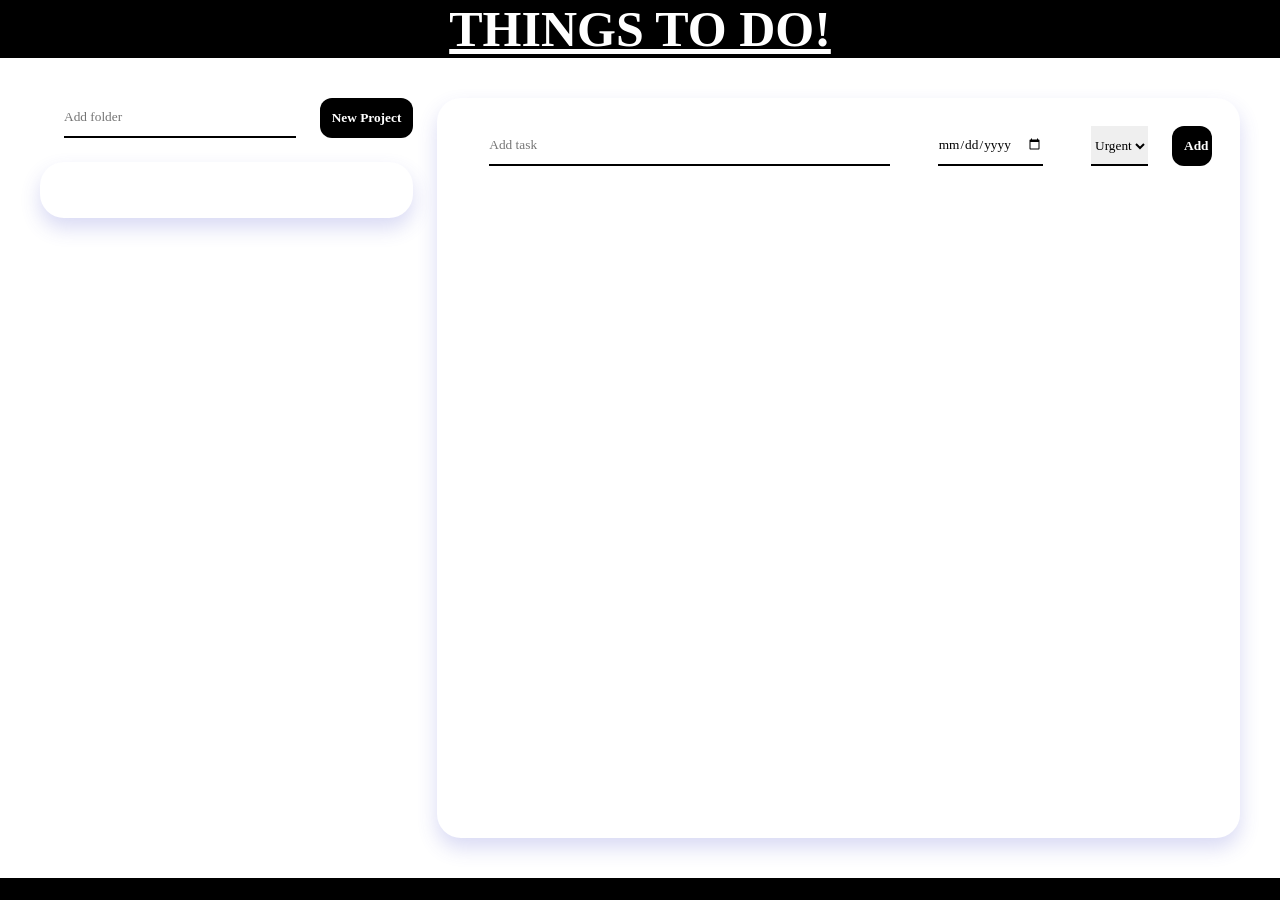
==== Todo-List.html @ 7705fa23 "Add files via upload" ====
<!DOCTYPE html>
<html>
    <html lang="en">
  <head>
    <meta charset="UTF-8" />
    <title>THINGS TO DO!</title>
    <link href="todo-list" rel="stylesheet">
    <link rel="stylesheet" href="todo-list.css">
    <h1>THINGS TO DO!</h1>
</head>

<body>
  <div id="conhainer">
    <main>
      <div id="folders">
        <form id="form-folder">
          <input
            type="text"
            name="folder-name"
            id="folder-name"
            placeholder="Add folder"
          />
          <input type="submit" value="New Project" />
        </form>
        <div class="card"></div>
      </div>
      <div id="tasks" class="card">
       <form id="form-task">
        <input
          type="text"
          name="task-name"
          id="task-name"
          placeholder="Add task"
        />
        <input type="date" name="task-date" id="task-date" />
        <select name="task-priority" id="task-priority">
          <option value="urgent">Urgent</option>
          <option value="trivial">Trivial</option>
        </select>
        <input type="submit" value="Add" />
      </form>
      <div id="task-container"></div>
    </div>
  </main>

  <div id="myModal" class="modal">
    <div class="modal-content">
      <form id="form-task-edit">
        <input
          type="text"
          name="task-name"
          id="task-name-edit"
          placeholder="Your task"
        />
        <input type="date" name="task-date" id="task-date-edit" />
        <select name="task-priority" id="task-priority-edit">
          <option value="urgent">Urgent</option>
          <option value="trivial">Trivial</option>
        </select>
        <input type="submit" value="Save" />
      </form>
    </div>
</div>
<script src="todo-list.js"></script>
</body>
</div>
</html>
---- todo-list.css ----
* {
    box-sizing: border-box;
    margin: 0;
    padding: 0;
    font-family: 'Times New Roman', Times, serif
  }

  h1 {
    text-align: center;
    font-size: 50px;
    text-decoration: underline;
    color: white;
  }

  body {
    background: black;
  }
  

  main {
    min-height: calc(100vh - 80px);
    background: #ffffff;
    border-radius: auto;
    padding: 40px;
    display: flex;
  }

  input[type="submit"] {
    border: none;
    border-radius: 12px;
    padding: 12px;
    color: white;
    background: black;
    font-weight: bold;
  }


  .urgent {
    background: black;
    color: red;
  }

  #folders {
    flex: 4;
    margin-right: 24px;
    height: 20%;
    border-color: black;
    
  }

  .folder {
    display: flex;
    justify-content: space-between;
    align-items: center;
    background: #fcfcfc;
    border-radius: 8px;
    padding: 16px 24px;
    color: #7b7b7b;
    margin-bottom: 24px;
  }
  
  .folder.active {
    background: black;
    color: white;
    box-shadow: 0px 5px 10px #91a9ff;
  }
  .folder.active:hover {
    border: none;
  }
  .folder:hover {
    border: 1px solid black;
    cursor: pointer;
  }
  
  #tasks {
    flex: 8;
  }
  
  .card {
    background: white;
    box-shadow: 0px 10px 20px rgba(64, 68,201, 0.2);
    border-radius: 24px;
    padding: 28px;
    border-color: black;
  }
  

  .task {
    display: flex;
    background: #fcfcfc;
    padding: 16px 18px;
    justify-content: space-around;
    align-items: center;
    border-radius: 8px;
    margin-bottom: 24px;
    border-color: black;
  }
  
  .task-name {
    flex: 8;
    display: flex;
    align-items: center;
    justify-content: flex-start;
  }
  .task-info {
    flex: 4;
    display: flex;
    justify-content: flex-end;
  }
  .task-info > * {
    margin-left: 20px;
    font-size: 12px;
  }
  .task-info > p {
    margin: auto;
    color: black;
  }
  
  form {
    display: flex;
    justify-content: space-between;
    margin-bottom: 24px;
    width: 100%;
    border: black;
    border-color: black;
  }
  input[type="text"] {
    flex: 1;

  }
  input[type="text"],
  input[type="date"],
  select {
    border: none;
    border-bottom: 2px solid black;
    margin: 0 24px;
    
  }
  
 
  
  input[type="submit"]:hover {
    box-shadow: 0px 5px 10px #91a9ff;
  }
  
  #tasks input[type="submit"] {
    width: 40px;
  }

  .modal {
    display: none; /* Hidden by default */
    position: fixed; /* Stay in place */
    z-index: 1; /* Sit on top */
    left: 0;
    top: 0;
    width: 100%; /* Full width */
    height: 100%; /* Full height */
    overflow: auto; /* Enable scroll if needed */
    background-color: rgb(0, 0, 0); /* Fallback color */
    background-color: rgba(0, 0, 0, 0.4); /* Black w/ opacity */
  }
  
  .modal-content {
    margin: auto;
    padding: 36px;
    background-color: white;
  }
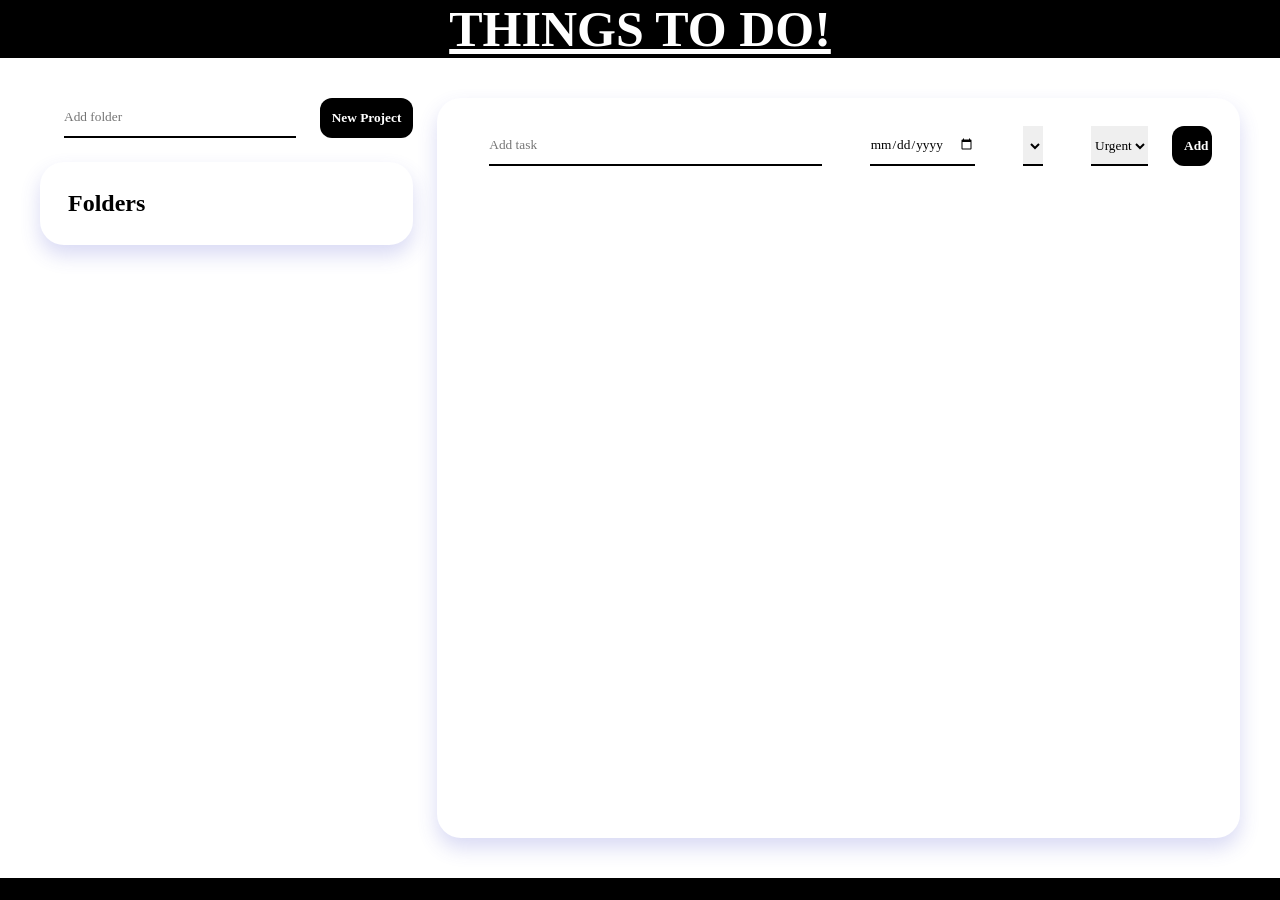
==== commit ef30df16: "Update Todo-List.html" ====
--- a/Todo-List.html
+++ b/Todo-List.html
@@ -1,67 +1,70 @@
 <!DOCTYPE html>
-<html>
-    <html lang="en">
-  <head>
+<html lang="en">
+<head>
     <meta charset="UTF-8" />
     <title>THINGS TO DO!</title>
-    <link href="todo-list" rel="stylesheet">
     <link rel="stylesheet" href="todo-list.css">
+</head>
+<body>
     <h1>THINGS TO DO!</h1>
-</head>
+    <div id="container">
+        <main>
+            <div id="folders">
+                <form id="form-folder">
+                    <input
+                        type="text"
+                        name="folder-name"
+                        id="folder-name"
+                        placeholder="Add folder"
+                    />
+                    <input type="submit" value="New Project" />
+                </form>
+                <div class="card">
+                    <h2>Folders</h2>
+                    <div id="folder-container"></div>
+                </div>
+            </div>
+            <div id="tasks" class="card">
+              <form id="form-task">
+                  <input
+                      type="text"
+                      name="task-name"
+                      id="task-name"
+                      placeholder="Add task"
+                  />
+                  <input type="date" name="task-date" id="task-date" />
+                  <select name="task-folder" id="task-folder">
+                  </select>
+                  <select name="task-priority" id="task-priority">
+                      <option value="urgent">Urgent</option>
+                      <option value="trivial">Trivial</option>
+                  </select>
+                  <input type="submit" value="Add" />
+              </form>
+              <div id="task-container"></div>
+          </div>
+          
+        </main>
+    </div>
 
-<body>
-  <div id="conhainer">
-    <main>
-      <div id="folders">
-        <form id="form-folder">
-          <input
-            type="text"
-            name="folder-name"
-            id="folder-name"
-            placeholder="Add folder"
-          />
-          <input type="submit" value="New Project" />
-        </form>
-        <div class="card"></div>
-      </div>
-      <div id="tasks" class="card">
-       <form id="form-task">
-        <input
-          type="text"
-          name="task-name"
-          id="task-name"
-          placeholder="Add task"
-        />
-        <input type="date" name="task-date" id="task-date" />
-        <select name="task-priority" id="task-priority">
-          <option value="urgent">Urgent</option>
-          <option value="trivial">Trivial</option>
-        </select>
-        <input type="submit" value="Add" />
-      </form>
-      <div id="task-container"></div>
+    <div id="myModal" class="modal">
+        <div class="modal-content">
+            <form id="form-task-edit">
+                <input
+                    type="text"
+                    name="task-name"
+                    id="task-name-edit"
+                    placeholder="Your task"
+                />
+                <input type="date" name="task-date" id="task-date-edit" />
+                <select name="task-priority" id="task-priority-edit">
+                    <option value="urgent">Urgent</option>
+                    <option value="trivial">Trivial</option>
+                </select>
+                <input type="submit" value="Save" />
+            </form>
+        </div>
     </div>
-  </main>
-
-  <div id="myModal" class="modal">
-    <div class="modal-content">
-      <form id="form-task-edit">
-        <input
-          type="text"
-          name="task-name"
-          id="task-name-edit"
-          placeholder="Your task"
-        />
-        <input type="date" name="task-date" id="task-date-edit" />
-        <select name="task-priority" id="task-priority-edit">
-          <option value="urgent">Urgent</option>
-          <option value="trivial">Trivial</option>
-        </select>
-        <input type="submit" value="Save" />
-      </form>
-    </div>
-</div>
-<script src="todo-list.js"></script>
+    <script src="todo-list.js"></script>
 </body>
-</div>
-</html>+</html>
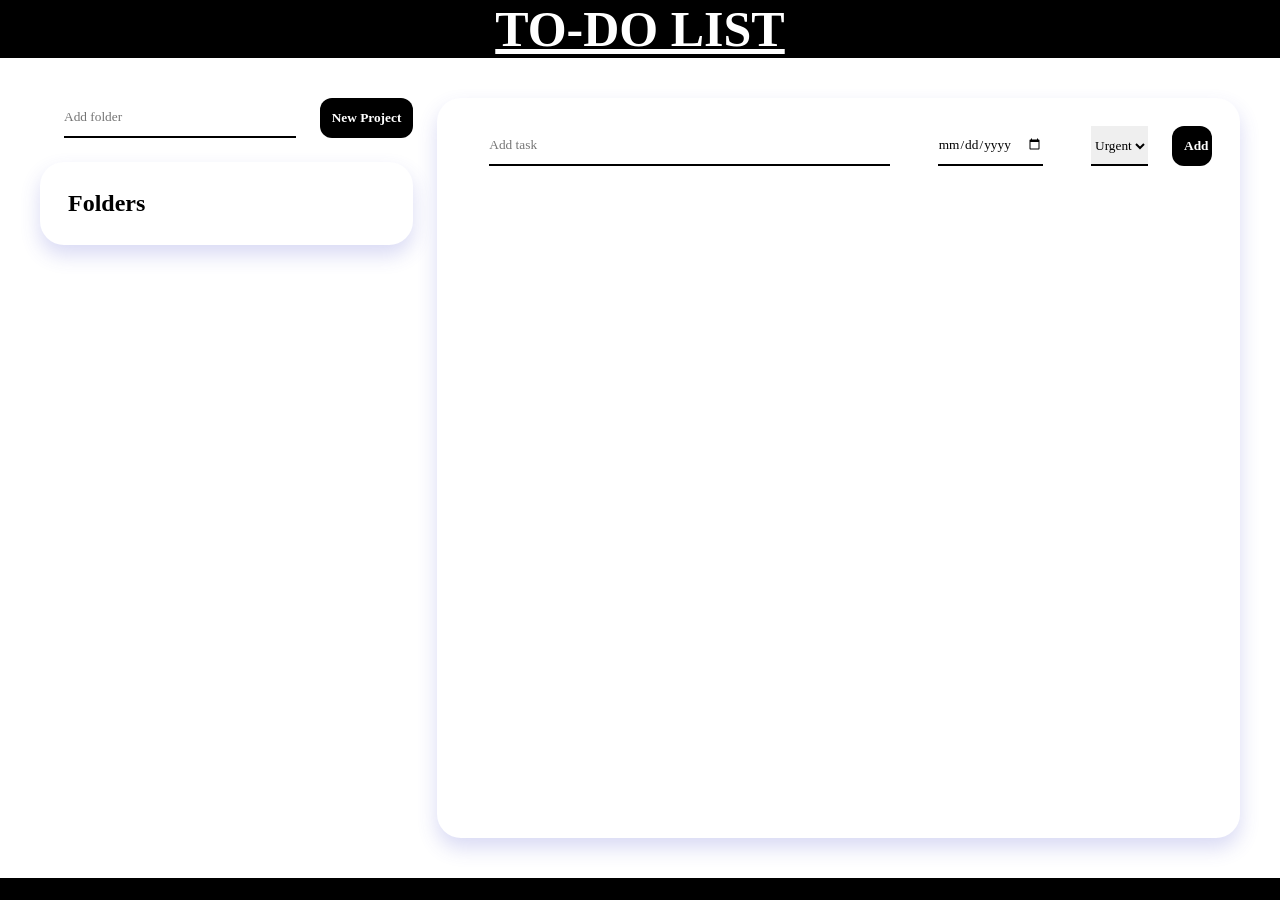
==== commit 9ec7e506: "Update Todo-List.html" ====
--- a/Todo-List.html
+++ b/Todo-List.html
@@ -6,7 +6,7 @@
     <link rel="stylesheet" href="todo-list.css">
 </head>
 <body>
-    <h1>THINGS TO DO!</h1>
+    <h1>TO-DO LIST</h1>
     <div id="container">
         <main>
             <div id="folders">
@@ -33,8 +33,6 @@
                       placeholder="Add task"
                   />
                   <input type="date" name="task-date" id="task-date" />
-                  <select name="task-folder" id="task-folder">
-                  </select>
                   <select name="task-priority" id="task-priority">
                       <option value="urgent">Urgent</option>
                       <option value="trivial">Trivial</option>
